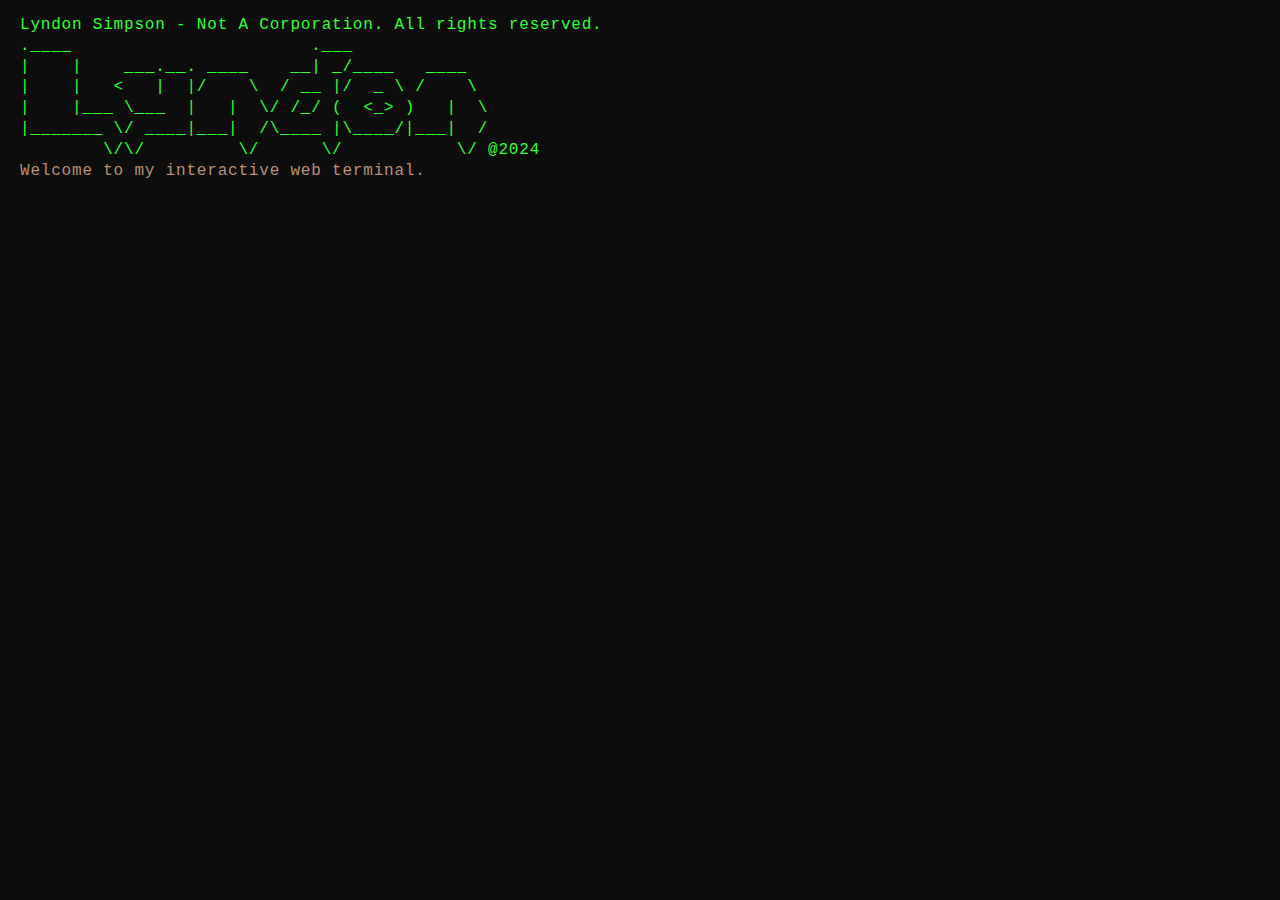
==== fake-terminal/index.html @ 3b7fe9ca "fix" ====
<!DOCTYPE html>
<html>
  <head>
    <!-- Global site tag (gtag.js) - Google Analytics -->
    <script async src="https://www.googletagmanager.com/gtag/js?id=G-QJ9TR5T9S2"></script>
    <script>
      window.dataLayer = window.dataLayer || [];
      function gtag(){dataLayer.push(arguments);}
      gtag('js', new Date());
    
      gtag('config', 'G-QJ9TR5T9S2');
    </script>
    <meta charset="utf-8" />
    <meta http-equiv="X-UA-Compatible" content="IE=edge" />
    <meta name="viewport" content="width=device-width, initial-scale=1" />
    <title>Lyndon Simpson | Terminal</title>
    <link rel="stylesheet" type="text/css" media="screen" href="./css/style.css" />
    <link rel="icon" type="image/x-icon" href="img/fav-icon.png" />
  </head>
  <body>
    <div id="terminal">
      <a id="before"></a>
    </div>
    <div id="command" onclick="$('texter').focus();">
      <textarea
        type="text"
        id="texter"
        onkeyup="typeIt(this, event)"
        onkeydown="typeIt(this, event); 
                   moveIt(this.value.length, event)"
        onkeypress="typeIt(this, event);"
        autofocus
      ></textarea>
      <div id="liner">
        <span id="typer"></span><b class="cursor" id="cursor">█</b>
      </div>
    </div>
    <script src="js/caret.js"></script>
    <script src="js/commands.js"></script>
    <script src="js/main.js"></script>
  </body>
</html>
---- fake-terminal/css/style.css ----
body {
  margin: 0;
  padding: 15px 20px;
  min-height: 99%;
  width: 100%;
  min-width: 550px;
  color: #33FF33; /* Bright green, similar to Linux terminal text */
  background: #0D0D0D; /* Darker background for the terminal */
  font-family: cursor, monospace;
  overflow-x: hidden;
}
::selection {
  color: #0D0D0D;
  background-color: #33FF33;
}
::-moz-selection {
  color: #0D0D0D;
  background-color: #33FF33;
}
textarea {
  left: -1000px;
  position: absolute;
}
b {
  font-weight: bold;
  text-decoration: underline;
}
/* Cursor Start */
.cursor {
  font-size: 12px;
  color: #33FF33; /* Cursor color */
  background-color: #33FF33; /* Cursor background color */
  position: relative;
  opacity: 1;
  height: 1.5em;
  width: 10px;
  max-width: 10px;
  transform: translateY(4px);
  overflow: hidden;
  text-indent: -5px;
  display: inline-block;
  text-decoration: blink;
  animation: blinker 1s linear infinite;
}
@keyframes blinker {
  50% {
    opacity: 0;
  }
}
#command {
  cursor: text;
  height: 50px;
  color: #33FF33; /* Command line color */
}
#liner {
  line-height: 1.3em;
  margin-top: -2px;
  animation: show 0.5s ease forwards;
  animation-delay: 1.2s;
  opacity: 0;
}
#liner::before {
  color: #33FF33; /* Prompt color */
  content: "visitor@portfolio:~$";
}
#liner.password::before {
  content: "Password:";
}
@keyframes show {
  from {
    opacity: 0;
  }
  to {
    opacity: 1;
  }
}
/* Cursor End */
p {
  display: block;
  line-height: 1.3em;
  margin: 0;
  overflow: hidden;
  white-space: nowrap;
  margin: 0;
  letter-spacing: 0.05em;
  animation: typing 0.5s steps(30, end);
}
.no-animation {
  animation: typing 0 steps(30, end);
}
.margin {
  margin-left: 20px;
}
@index {
  color: #DCDCCC;
}
.color2 {
  color: #B89076;
}
.command {
  color: #33FF33;
  text-shadow: 0 0 5px #33FF33; /* Bright green with glow for commands */
}
.error {
  color: #B89076;
}
.white {
  color: #fff;
}
.inherit,
a {
  color: #9C8394;
}
a {
  text-decoration: inherit;
}
a:hover {
  background: #33FF33;
  color: #0D0D0D;
}
a:focus {
  outline: 0;
}
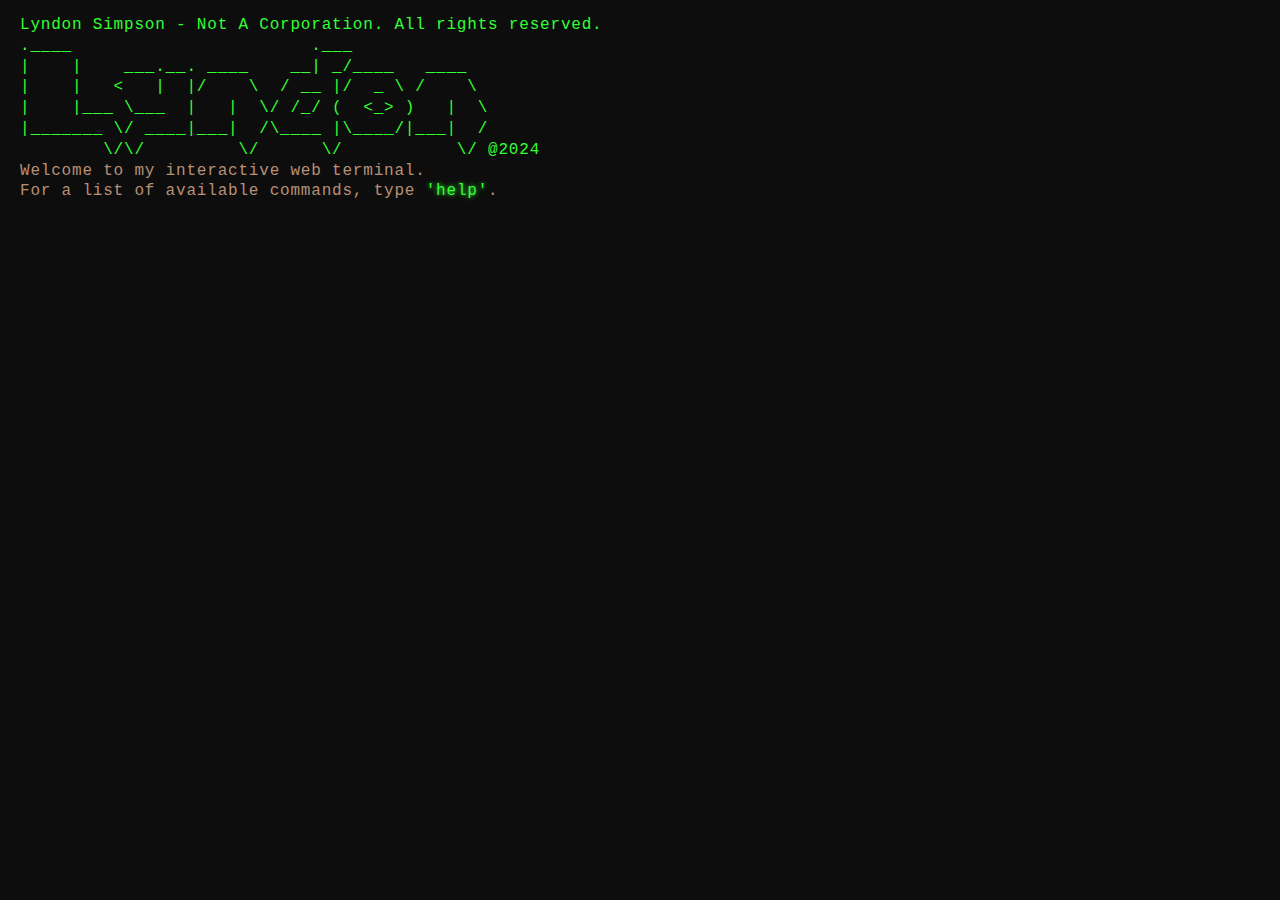
==== commit d747cc39: "fixed mobile terminal view" ====
--- a/fake-terminal/index.html
+++ b/fake-terminal/index.html
@@ -12,7 +12,7 @@
     </script>
     <meta charset="utf-8" />
     <meta http-equiv="X-UA-Compatible" content="IE=edge" />
-    <meta name="viewport" content="width=device-width, initial-scale=1" />
+    <meta name="viewport" content="width=device-width, initial-scale=1">
     <title>Lyndon Simpson | Terminal</title>
     <link rel="stylesheet" type="text/css" media="screen" href="./css/style.css" />
     <link rel="icon" type="image/x-icon" href="img/fav-icon.png" />
--- a/fake-terminal/css/style.css
+++ b/fake-terminal/css/style.css
@@ -9,6 +9,7 @@
   font-family: cursor, monospace;
   overflow-x: hidden;
 }
+
 ::selection {
   color: #0D0D0D;
   background-color: #33FF33;
@@ -120,4 +121,17 @@
 }
 a:focus {
   outline: 0;
+}
+
+@media (max-width: 768px) {
+  body {
+    font-size: 12px; /* Smaller font for tablets and mobile phones */
+    padding: 10px; /* Adjust padding */
+  }
+}
+
+@media (max-width: 480px) {
+  body {
+    font-size: 10px; /* Even smaller font for very small devices */
+  }
 }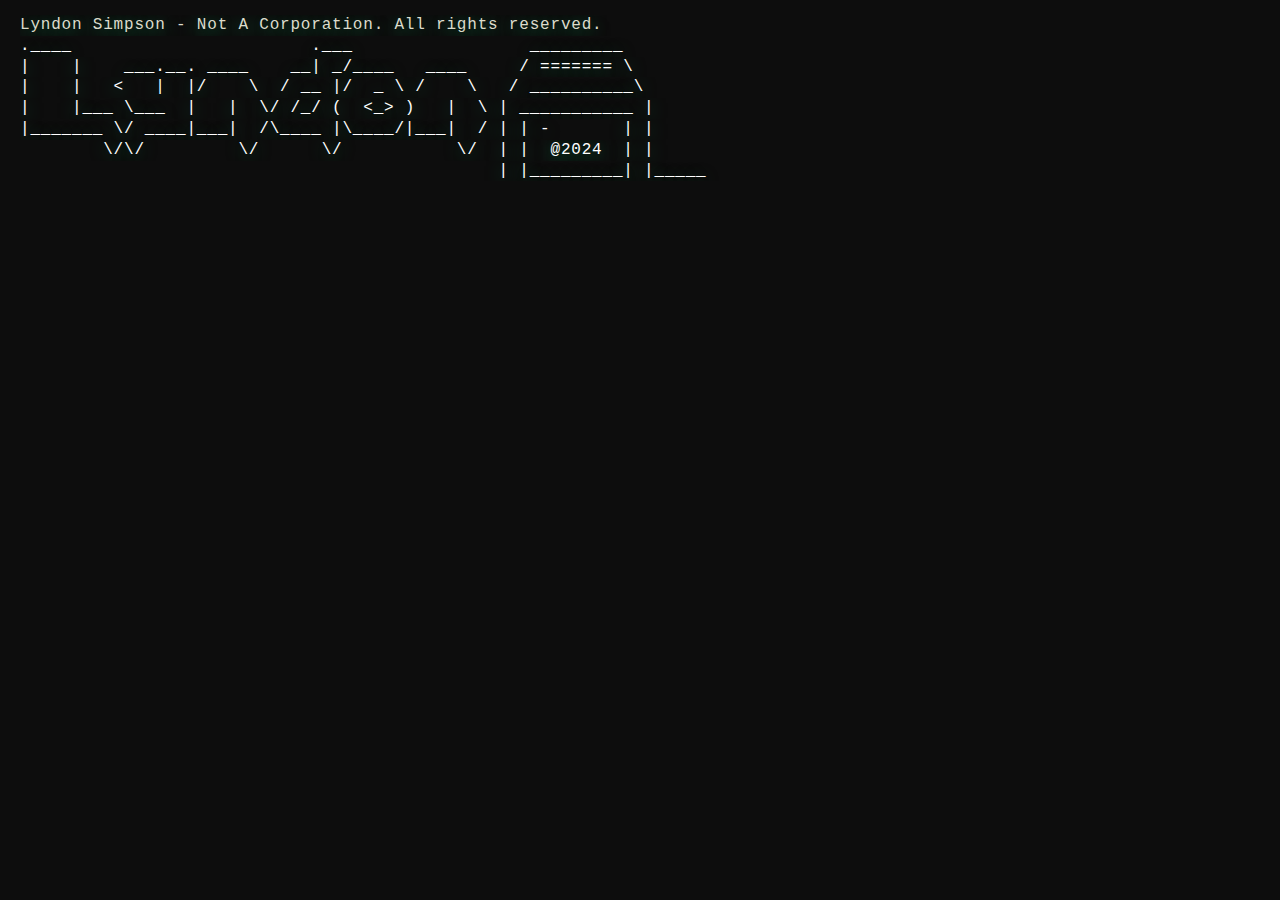
==== commit 15a71a0c: "added themes" ====
--- a/fake-terminal/index.html
+++ b/fake-terminal/index.html
@@ -1,27 +1,42 @@
 <!DOCTYPE html>
 <html>
-  <head>
+<head>
     <!-- Global site tag (gtag.js) - Google Analytics -->
     <script async src="https://www.googletagmanager.com/gtag/js?id=G-QJ9TR5T9S2"></script>
     <script>
       window.dataLayer = window.dataLayer || [];
       function gtag(){dataLayer.push(arguments);}
       gtag('js', new Date());
-    
+
       gtag('config', 'G-QJ9TR5T9S2');
     </script>
     <meta charset="utf-8" />
     <meta http-equiv="X-UA-Compatible" content="IE=edge" />
-    <meta name="viewport" content="width=device-width, initial-scale=1">
+    <meta name="viewport" content="width=device-width, initial-scale=1" />
     <title>Lyndon Simpson | Terminal</title>
-    <link rel="stylesheet" type="text/css" media="screen" href="./css/style.css" />
+    <link id="theme-stylesheet" rel="stylesheet" type="text/css" media="screen" href="./css/style.css" />
     <link rel="icon" type="image/x-icon" href="img/fav-icon.png" />
-  </head>
-  <body>
+    <script>
+        // Ensure that the entire script runs after the DOM is fully loaded
+        document.addEventListener('DOMContentLoaded', () => {
+            // Function to focus the textarea
+            function focusTexter() {
+                document.getElementById('texter').focus();
+            }
+
+            // Attach this function to every click event on the document
+            document.addEventListener('click', focusTexter);
+
+            // Optionally, focus the textarea initially
+            focusTexter();
+        });
+    </script>
+</head>
+<body>
     <div id="terminal">
       <a id="before"></a>
     </div>
-    <div id="command" onclick="$('texter').focus();">
+    <div id="command">
       <textarea
         type="text"
         id="texter"
@@ -35,8 +50,10 @@
         <span id="typer"></span><b class="cursor" id="cursor">█</b>
       </div>
     </div>
+    <div class="scanlines"></div>
+    <div class="noise"></div>
     <script src="js/caret.js"></script>
     <script src="js/commands.js"></script>
     <script src="js/main.js"></script>
-  </body>
+</body>
 </html>--- a/fake-terminal/css/style.css
+++ b/fake-terminal/css/style.css
@@ -8,6 +8,7 @@
   background: #0D0D0D; /* Darker background for the terminal */
   font-family: cursor, monospace;
   overflow-x: hidden;
+  text-shadow: 0 0.2rem 1rem #0c7b46;
 }
 
 ::selection {
@@ -92,14 +93,17 @@
 .margin {
   margin-left: 20px;
 }
-@index {
+.index {
   color: #DCDCCC;
 }
 .color2 {
   color: #B89076;
 }
+.color3 {
+  color: #FFF;
+}
 .command {
-  color: #33FF33;
+  color: #FFF;
   text-shadow: 0 0 5px #33FF33; /* Bright green with glow for commands */
 }
 .error {
@@ -110,7 +114,7 @@
 }
 .inherit,
 a {
-  color: #9C8394;
+  color: #3377FF;
 }
 a {
   text-decoration: inherit;
